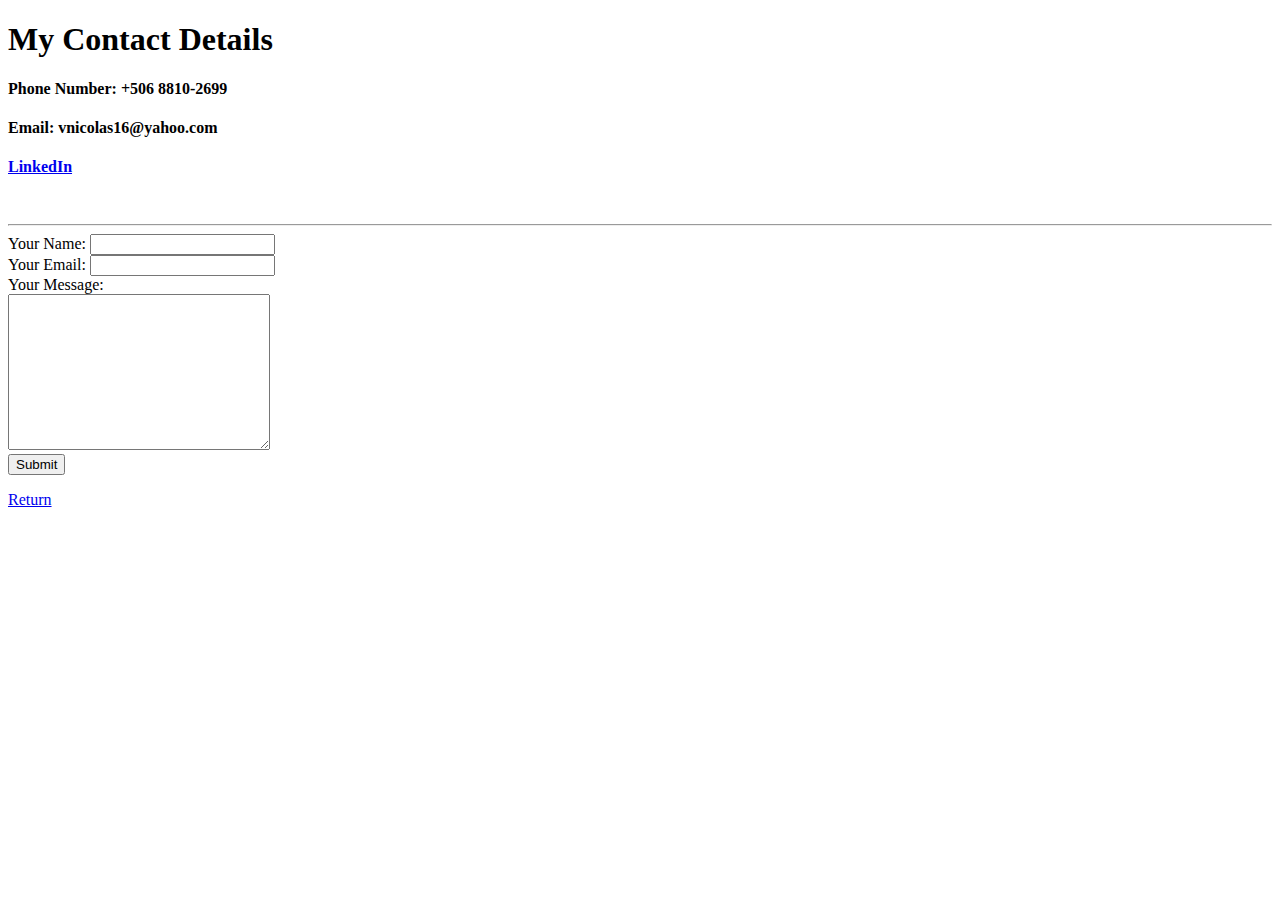
==== Contact.html @ 77098f00 "Add initial resume website files" ====
<!DOCTYPE html>
<html lang="en" dir="ltr">

<head>
  <meta charset="utf-8">
  <title></title>
</head>

<body>
  <h1>My Contact Details</h1>
  <h4>Phone Number: +506 8810-2699</h4>
  <h4>Email: vnicolas16@yahoo.com</h4>
  <h4><a href="https://www.linkedin.com/in/victor-fallas-pmp%C2%AE-itil%C2%AE-249b3375/">LinkedIn</a></h4>  <br>
  <hr>
  <form class="" action="mailto:vnicolas16@yahoo.com" method="post" enctype="text/plain">
    <!-- by default "action" will take the user to the home page, we are changing it to "mailto".
    Method "Post" means to transfer informacion from the form
    "enctype" means the encoding type -->
    <label>Your Name:</label>
    <input type="text" name="Your Name" value=""><br>
    <!-- <input type="color" name="" value="">  <br>
    <label>Would you like to sign up for the email list?</label>
    <input type="checkbox" name="" value="">
    <input type="submit" name=""><br> -->
    <label>Your Email:</label>
    <!-- <input type="password" name="" value="">  Automatically encrytps -->
    <input type="email" name="Your Email" value=""><br>
    <label>Your Message:</label><br>
    <textarea name="Your Message" rows="10" cols="30"></textarea> <br> <!-- rows = how tall text area should be, columns how wide-->
    <input type="submit" name="">
    <br>
    <p><a href="index.html">Return</a></p>
  </form>
</body>

</html>
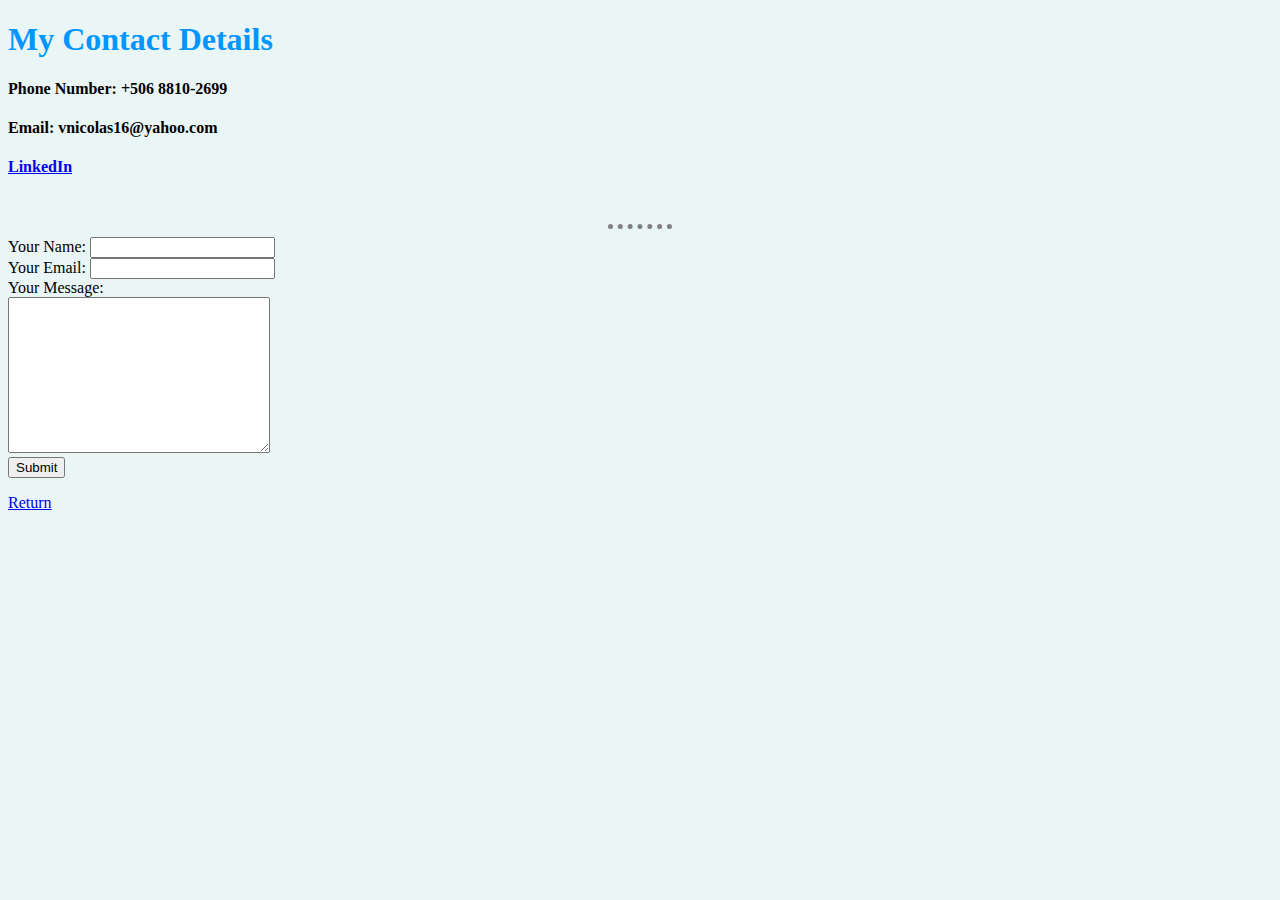
==== commit 47c7050b: "Add files via upload" ====
--- a/Contact.html
+++ b/Contact.html
@@ -3,7 +3,8 @@
 
 <head>
   <meta charset="utf-8">
-  <title></title>
+  <title>Contact</title>
+  <link rel="stylesheet" href="css/styles.css">
 </head>
 
 <body>
@@ -12,9 +13,9 @@
   <h4>Email: vnicolas16@yahoo.com</h4>
   <h4><a href="https://www.linkedin.com/in/victor-fallas-pmp%C2%AE-itil%C2%AE-249b3375/">LinkedIn</a></h4>  <br>
   <hr>
-  <form class="" action="mailto:vnicolas16@yahoo.com" method="post" enctype="text/plain">
+  <form action="mailto:vnicolas16@yahoo.com" method="post" enctype="text/plain">
     <!-- by default "action" will take the user to the home page, we are changing it to "mailto".
-    Method "Post" means to transfer informacion from the form
+    Method "Post" means to transfer informacion from the form to the email service
     "enctype" means the encoding type -->
     <label>Your Name:</label>
     <input type="text" name="Your Name" value=""><br>
--- a/css/styles.css
+++ b/css/styles.css
@@ -0,0 +1,31 @@
+/* this "style" will affect the elemets I decide to */
+/*check the default styles for each browser*/
+body {
+  background-color: #EAF6F6;
+  /* could be name or hex code */
+}
+
+hr {
+  /* NOTE: background-color: white;  With the current configuration this background-color is not needed as we only need 1 line not a box */
+  border-style: none;
+  /* NOTE: default border-style: inset; */
+  border-top: dotted;
+  /* NOTE: This overides the previous command for the top border only */
+  border-color: grey;
+  border-width: 5px;
+  width: 5%; /* NOTE: can be un px or % */
+
+  /* NOTE: Another way to do it manually is:
+  border-style: dotted none none none;  --> The 3 "none" applies to Left, right and donw respectivelly
+  height: 2px;  default is 0, we didnt use this height because we and a single line not a box*/
+
+}
+
+img {
+  height: 125px;
+}
+
+h1, h3
+{
+  color: rgb(0,150,255);
+    }
